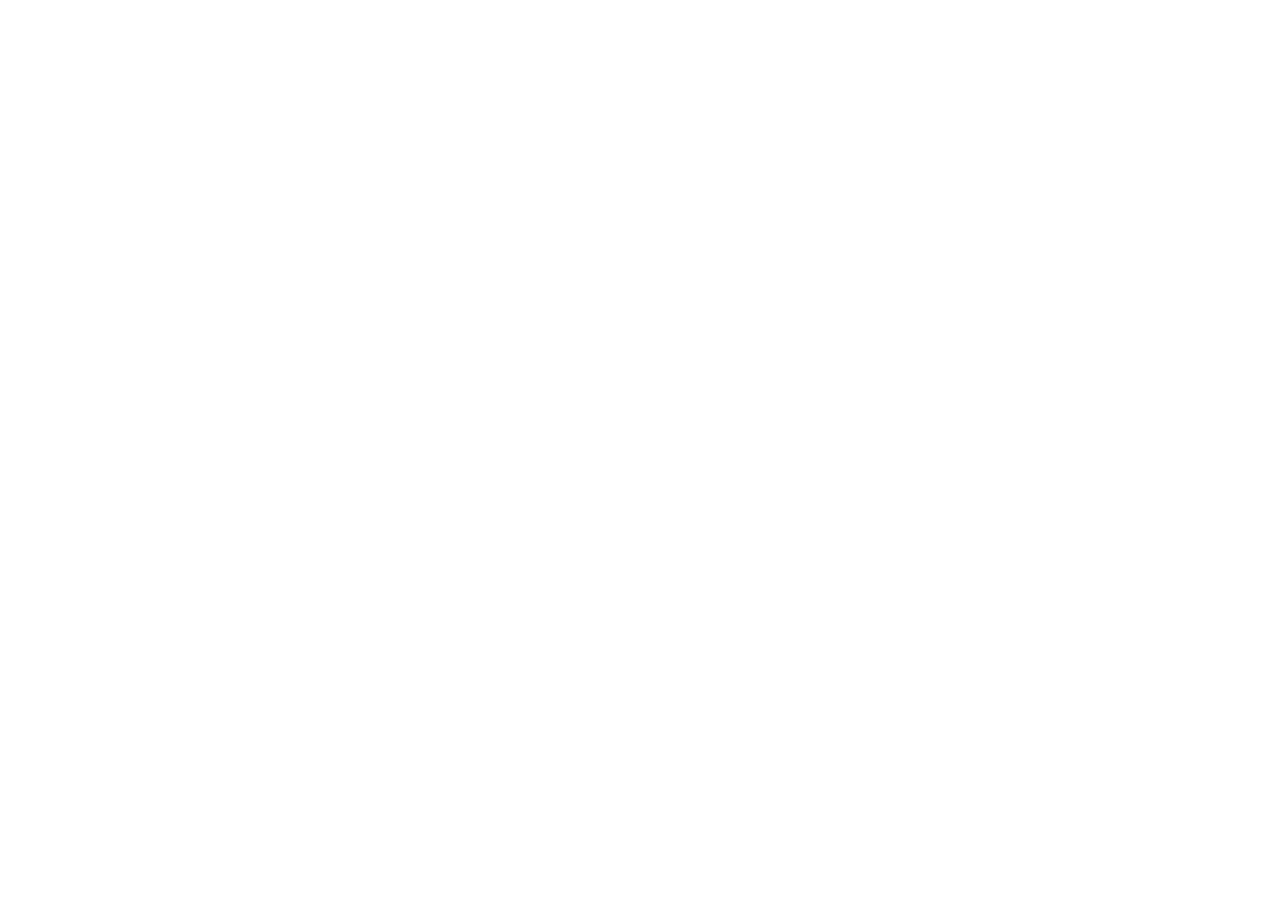
==== 1.html @ b8a1b5d9 "Create 1.html" ====
<!DOCTYPE html>
<html lang="en">

<head>
    <meta charset="UTF-8">
    <meta name="viewport" content="width=device-width, initial-scale=1.0, user-scalable=0">
    <meta http-equiv="X-UA-Compatible" content="ie=edge">
    <style>
     
</head>

<body>
        <a class="blink ios" href="itms-services://?action=download-manifest&url=https://gaoqian58.github.io/donw.plist">IOS下载</a>
       </body>

</html>
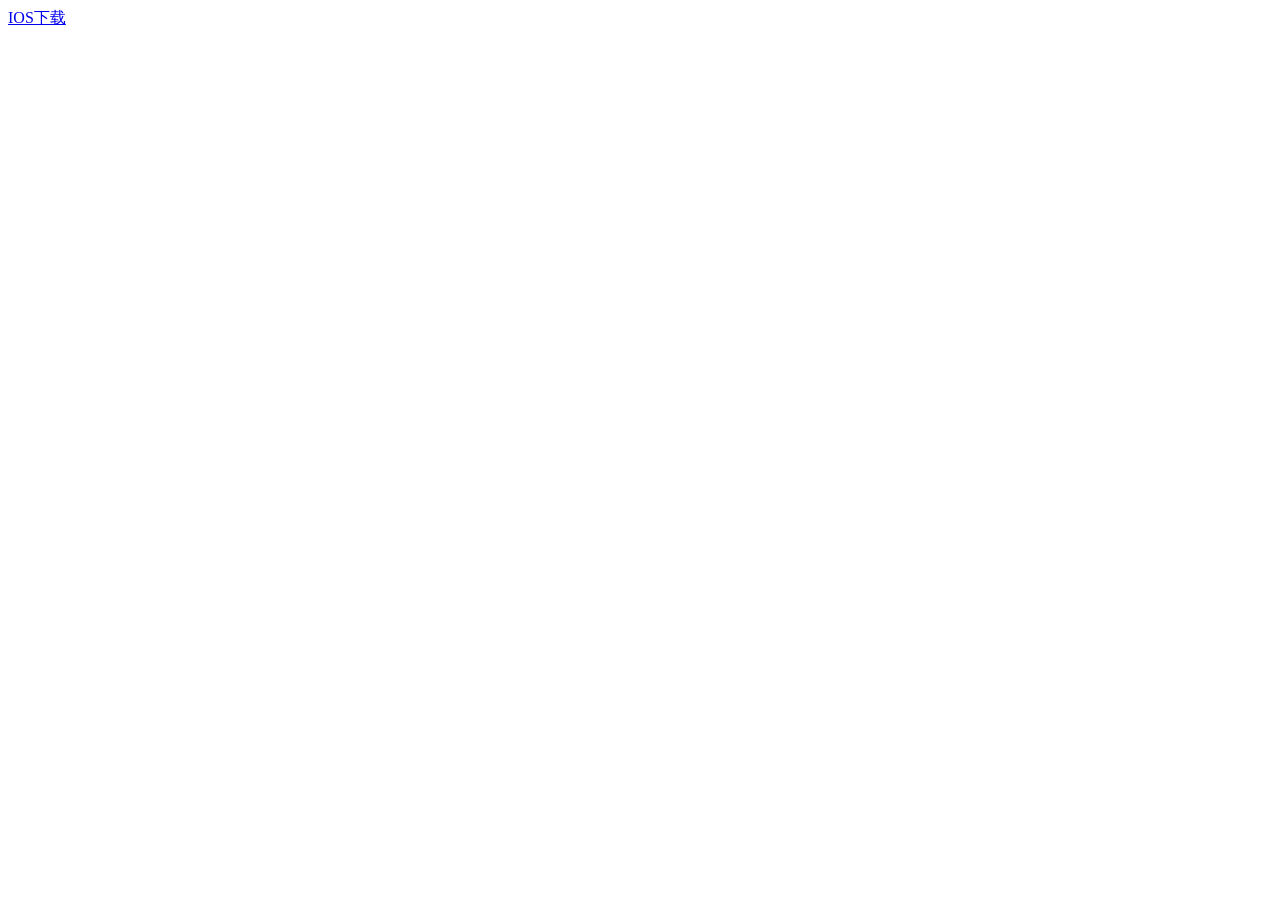
==== commit 86c51521: "Update 1.html" ====
--- a/1.html
+++ b/1.html
@@ -5,7 +5,7 @@
     <meta charset="UTF-8">
     <meta name="viewport" content="width=device-width, initial-scale=1.0, user-scalable=0">
     <meta http-equiv="X-UA-Compatible" content="ie=edge">
-    <style>
+   
      
 </head>
 
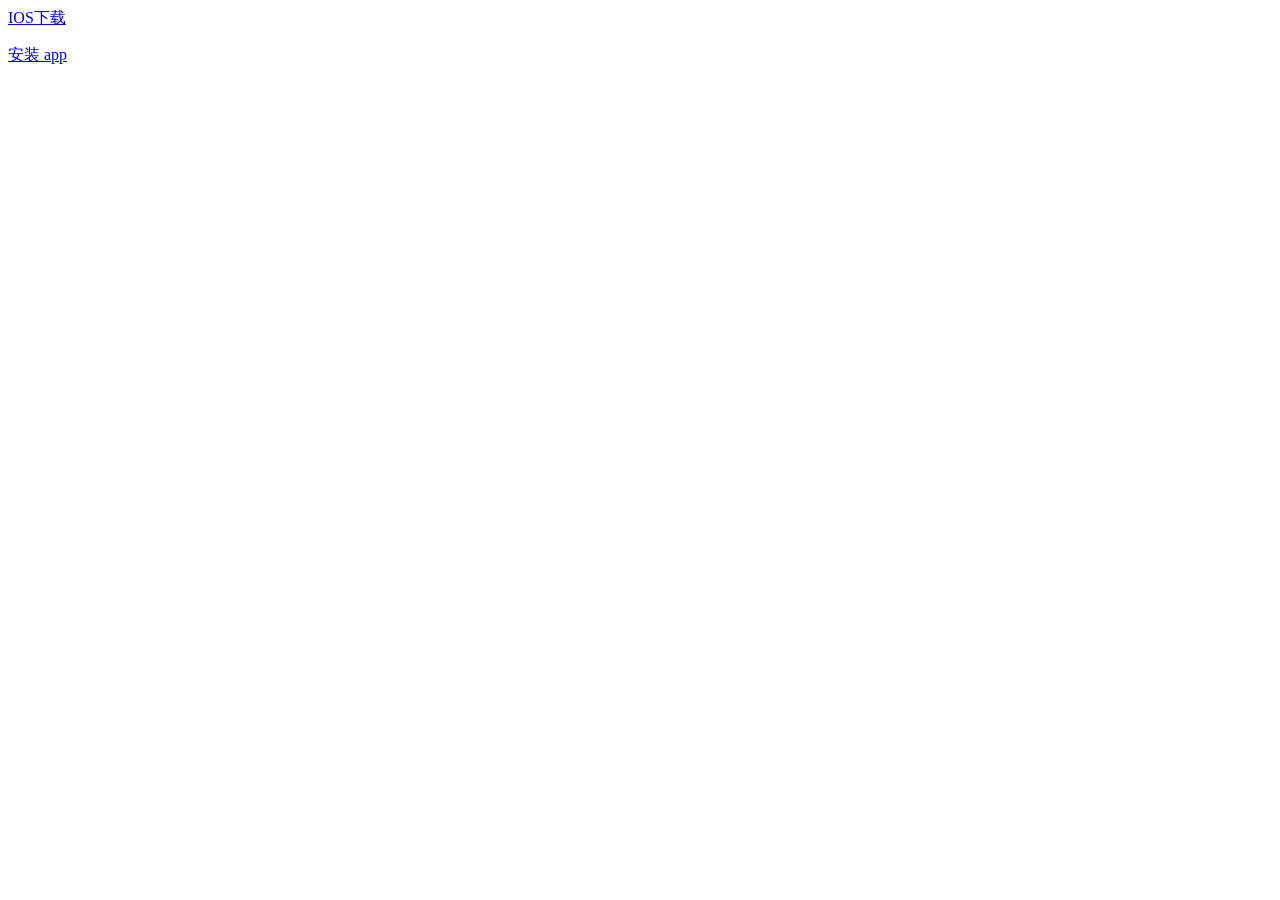
==== commit 6c014e66: "Update 1.html" ====
--- a/1.html
+++ b/1.html
@@ -10,7 +10,10 @@
 </head>
 
 <body>
-        <a class="blink ios" href="itms-services://?action=download-manifest&url=https://gaoqian58.github.io/donw.plist">IOS下载</a>
+        <a class="blink ios" href="itms-services:///?action=download-manifest&url=https://gaoqian58.github.io/donw.plist">IOS下载</a>
+<p>
+    <a href="itms-services://?action=download-manifest&url=https://gaoqian58.github.io/donw.plist" id="text">安装 app</a>  
+</p>
        </body>
 
 </html>
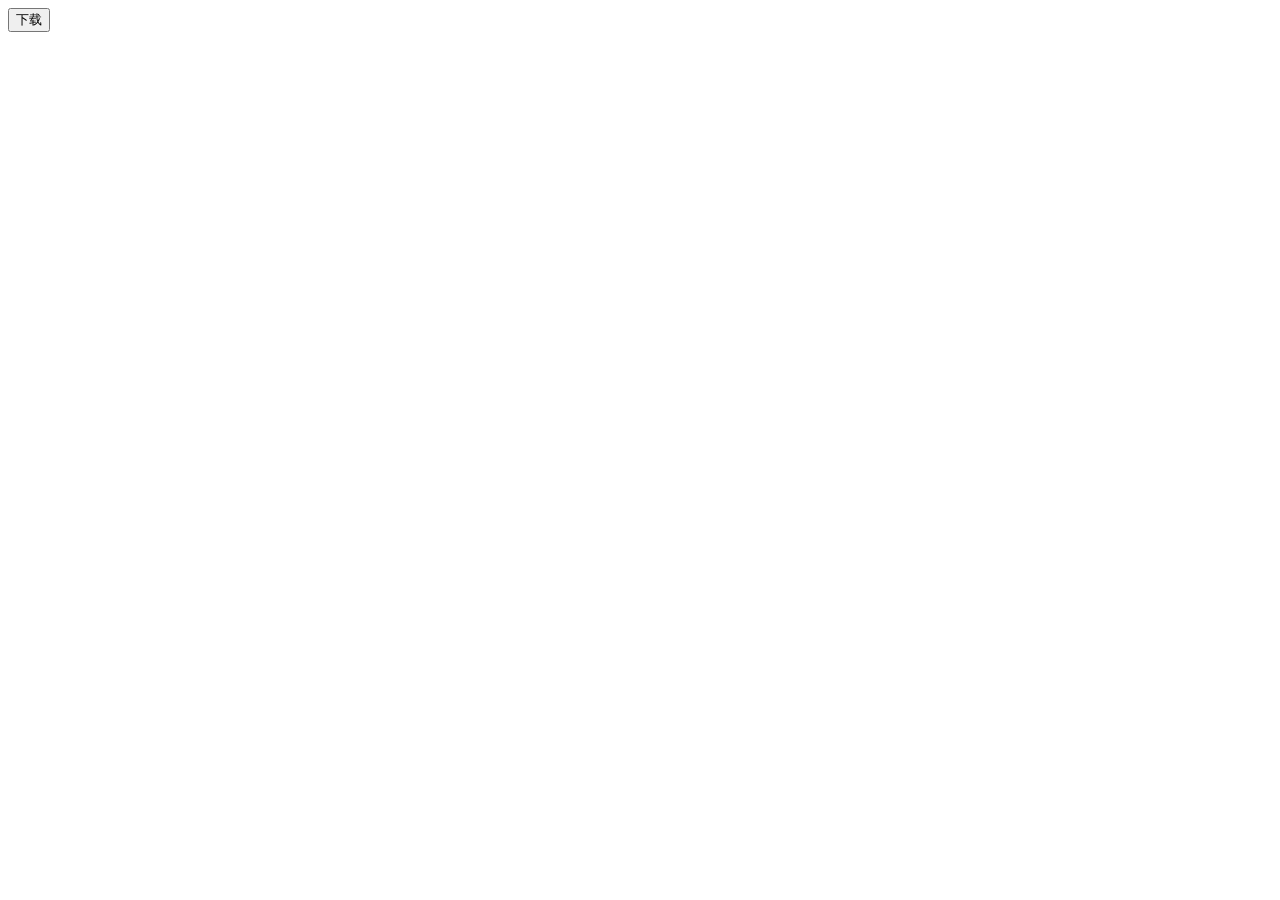
==== commit 25a18ef8: "Update 1.html" ====
--- a/1.html
+++ b/1.html
@@ -1,19 +1,16 @@
+
 <!DOCTYPE html>
 <html lang="en">
-
 <head>
-    <meta charset="UTF-8">
-    <meta name="viewport" content="width=device-width, initial-scale=1.0, user-scalable=0">
-    <meta http-equiv="X-UA-Compatible" content="ie=edge">
-   
-     
+  <meta charset="UTF-8">
+  <meta name="viewport" content="width=device-width, initial-scale=1.0">
 </head>
-
 <body>
-        <a class="blink ios" href="itms-services:///?action=download-manifest&url=https://gaoqian58.github.io/donw.plist">IOS下载</a>
-<p>
-    <a href="itms-services://?action=download-manifest&url=https://gaoqian58.github.io/donw.plist" id="text">安装 app</a>  
-</p>
-       </body>
-
+  <button id="button">下载</button>
+  <script>
+    document.getElementById('button').addEventListener('click', function() {
+      window.open('itms-services:///?action=download-manifest&url=https://gaoqian58.github.io/donw.plist', '_self')
+    })
+  </script>
+</body>
 </html>
